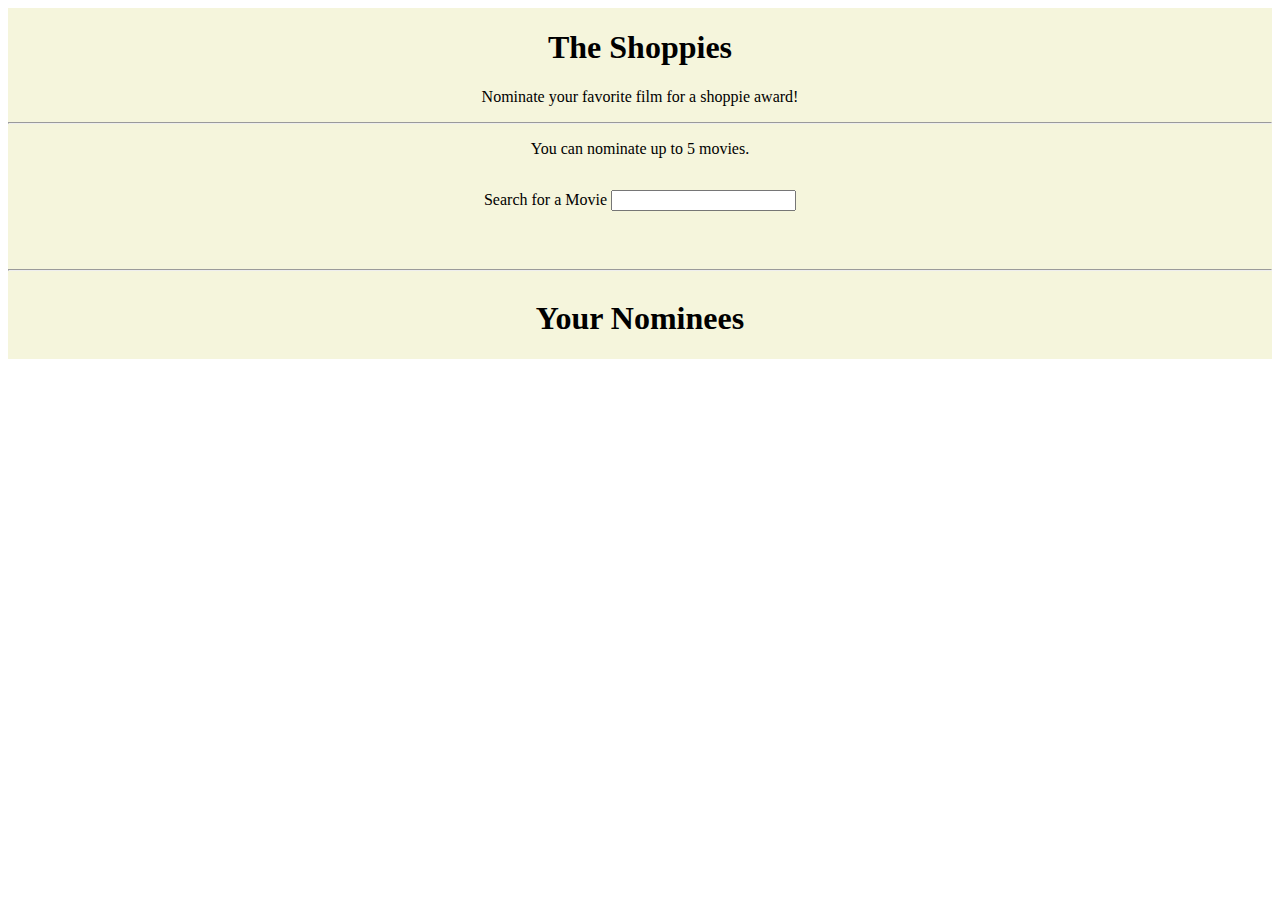
==== main.html @ 54f34f64 "Challenge logic" ====
<!DOCTYPE html>
<html lang="en">

<head>
    <meta charset="UTF-8">
    <meta http-equiv="X-UA-Compatible" content="IE=edge">
    <meta name="viewport" content="width=device-width, initial-scale=1.0">
    <script src="https://cdnjs.cloudflare.com/ajax/libs/jquery/3.2.1/jquery.min.js"></script>
    <link href="https://cdn.jsdelivr.net/npm/bootstrap@5.0.0-beta3/dist/css/bootstrap.min.css" rel="stylesheet"
        integrity="sha384-eOJMYsd53ii+scO/bJGFsiCZc+5NDVN2yr8+0RDqr0Ql0h+rP48ckxlpbzKgwra6" crossorigin="anonymous">
    <link rel="stylesheet" href="style.css">
    <title>Document</title>
</head>

<body>
    <div class="container">
        <div class="jumbotron">
            <h1 class="display-4">The Shoppies</h1>
            <p class="lead">Nominate your favorite film for a shoppie award!</p>
            <hr class="my-4">
            <p>You can nominate up to 5 movies.</p>
            <p class="lead">
            <form id="movie-form">
                <label for="movie-input">Search for a Movie</label>
                <input type="text" id="movie" class="searchBar">
            </form>
            </p>
        </div>
        <br>
        <div id="movieList" style="display: flex;" class="col d-flex justify-content-center"></div>
        <hr class="my-4">
        <div><h1 class="display-5 yadda">Your Nominees</h1></div>
        <div id="nominated-list" style="display: flex;"><br></div>
        <script src="script.js"></script>
    </div>
</body>

</html>
---- style.css ----
* {
    text-align: center;
    white-space: nowrap;
    overflow: hidden;
    text-overflow: ellipsis;
}

.bla {
    width: 200px;
    height: 280px;  
}

.bla2 {
    width: 50%;
    max-height: 144.88px;
}

.yadda {
    text-align: center !important;
}

.container {
    background-color:beige;
}

#cardNominations {
    background-color: #7FDBFF;
}

.searchBar {
    text-align: left !important;
}
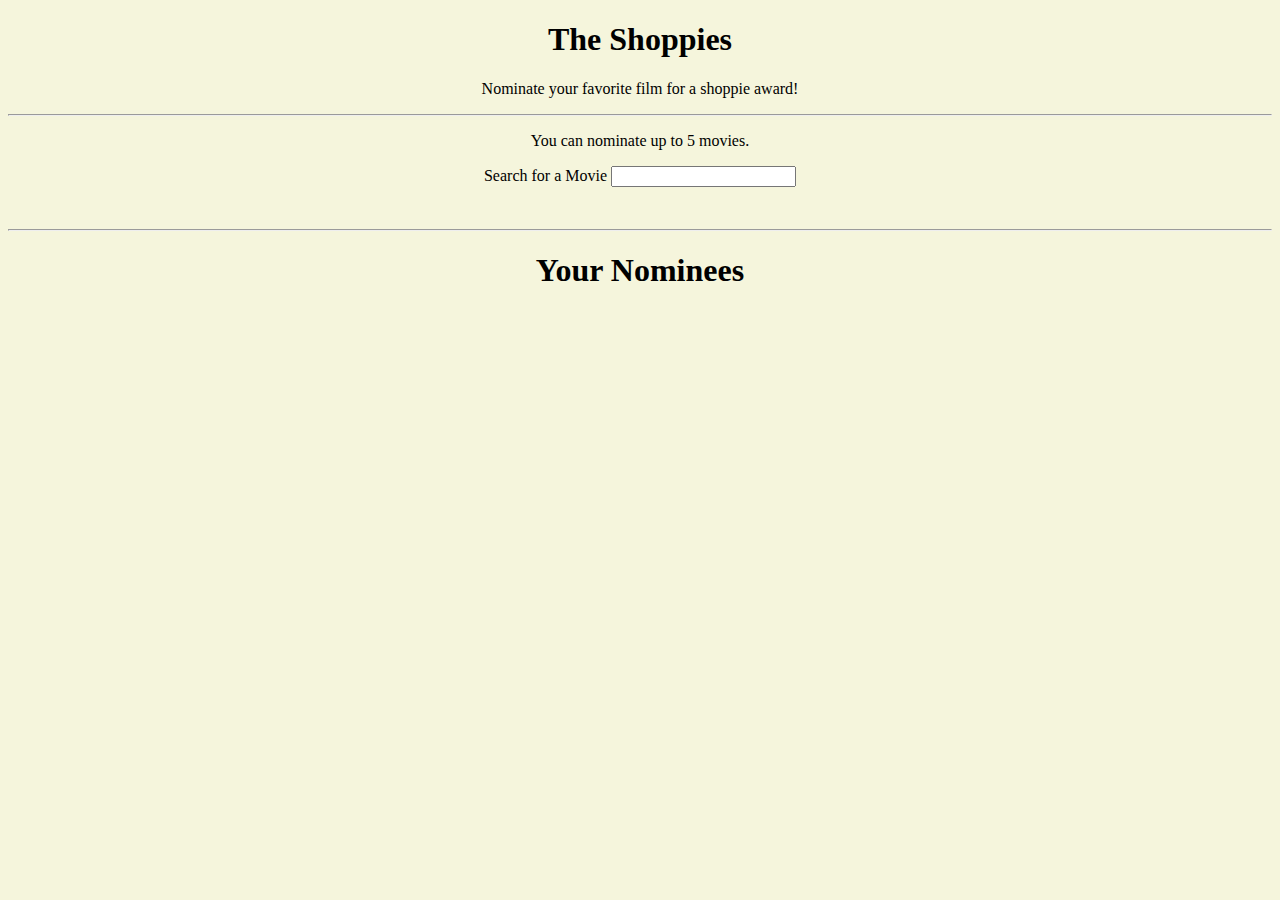
==== commit 788e9ac8: "Added overlay, fixed bugs" ====
--- a/main.html
+++ b/main.html
@@ -9,6 +9,7 @@
     <link href="https://cdn.jsdelivr.net/npm/bootstrap@5.0.0-beta3/dist/css/bootstrap.min.css" rel="stylesheet"
         integrity="sha384-eOJMYsd53ii+scO/bJGFsiCZc+5NDVN2yr8+0RDqr0Ql0h+rP48ckxlpbzKgwra6" crossorigin="anonymous">
     <link rel="stylesheet" href="style.css">
+    <link rel="stylesheet" href="overlay.css">
     <title>Document</title>
 </head>
 
@@ -27,10 +28,10 @@
             </p>
         </div>
         <br>
-        <div id="movieList" style="display: flex;" class="col d-flex justify-content-center"></div>
+        <div id="movieList" class="col d-flex justify-content-center"></div>
         <hr class="my-4">
         <div><h1 class="display-5 yadda">Your Nominees</h1></div>
-        <div id="nominated-list" style="display: flex;"><br></div>
+        <div id="nominated-list"><br></div>
         <script src="script.js"></script>
     </div>
 </body>
--- a/style.css
+++ b/style.css
@@ -1,32 +1,59 @@
 * {
     text-align: center;
+    
+}
+
+.movieList {
     white-space: nowrap;
+}
+
+.movieNames {
     overflow: hidden;
     text-overflow: ellipsis;
+    white-space: nowrap;
 }
 
-.bla {
-    width: 200px;
-    height: 280px;  
+.cardNom {
+    width: 100%;
+    max-height: 310px;
+    object-fit: cover;
 }
 
-.bla2 {
-    width: 50%;
-    max-height: 144.88px;
+.cardSearch {
+    max-width: 100%;
+    height: 222.25px;
+    overflow: hidden;
 }
 
 .yadda {
     text-align: center !important;
 }
 
-.container {
-    background-color:beige;
+body {
+    background-color: beige;
+    overflow:auto;
 }
+
 
 #cardNominations {
     background-color: #7FDBFF;
+    margin: 5px;
+    position: relative;
 }
 
 .searchBar {
     text-align: left !important;
-}+}
+
+#nominated-list {
+    display: inline-flex;
+    flex-wrap: wrap;
+    justify-content: center;
+    margin: 0 auto;
+    float: none;
+    margin-bottom: 10px;
+}
+
+.pSearch {
+    font-size: smaller;
+}
--- a/overlay.css
+++ b/overlay.css
@@ -0,0 +1,38 @@
+.image__overlay {
+    position: absolute;
+    top: 0;
+    left: 0;
+    width: 100%;
+    height: 100%;
+    background: rgba(0, 0, 0, 0.6);
+    color: white;
+    display: flex;
+    flex-direction: column;
+    align-items: center;
+    justify-content: center;
+    opacity: 0;
+    transition: opacity 0.25s;
+}
+
+.image__overlay:hover {
+    opacity: 1;
+}
+
+.image__overlay:hover > *{
+    transform: translateY(0);
+}
+
+.image__overlay > * {
+    transform: translateY(20px);
+    transition: transform 0.25s;
+}
+
+.image_title {
+    font-size: 2em;
+    font-weight: bold;
+}
+
+.image__year {
+    font-size: 1.25em;
+    margin-top: 0.25em;
+}